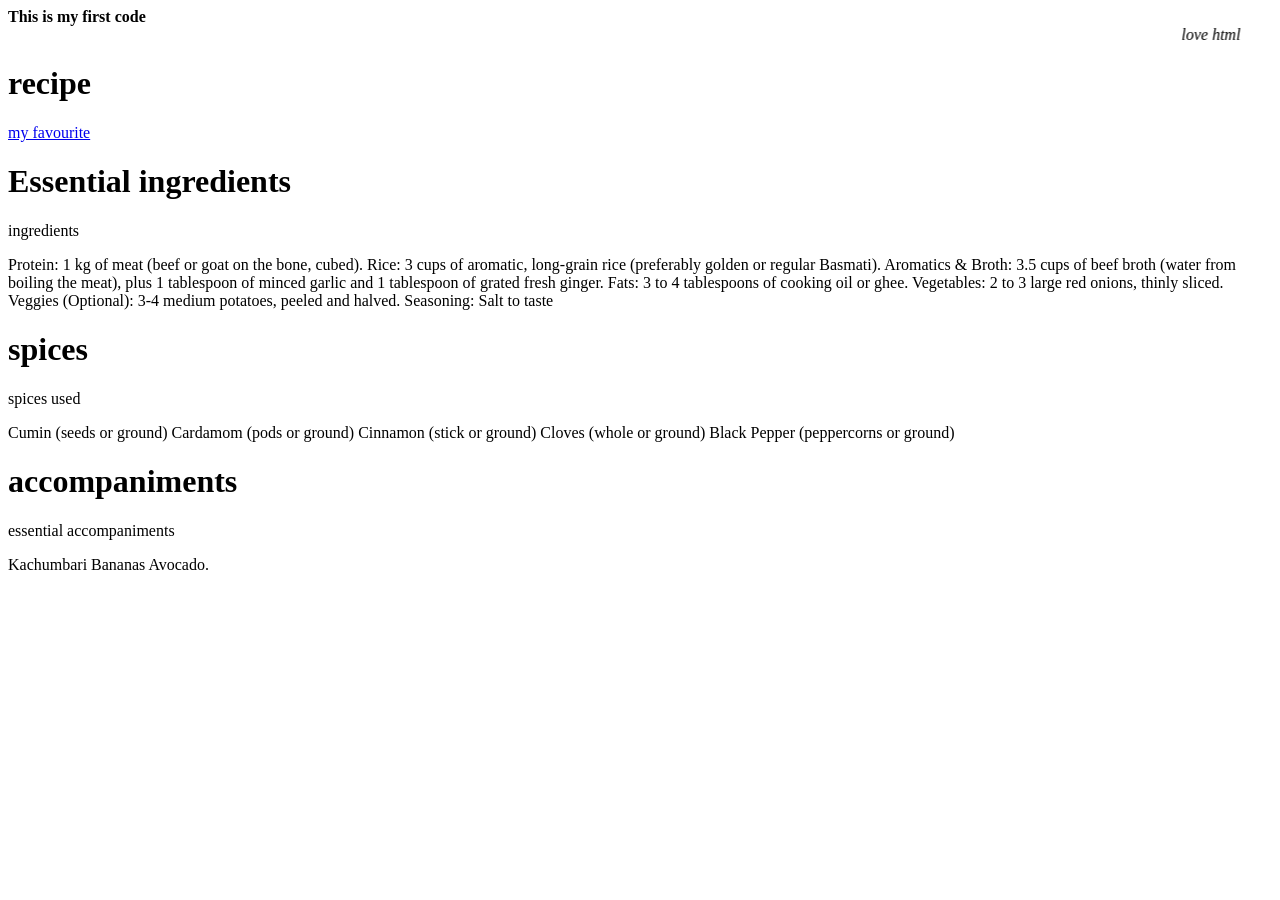
==== Assignment1.html @ 6ac9922d "Add files via upload" ====
<!DOCTYPE>
<html>
    <head>
        <title>tags</title>
        <body>
            <b>This is my first code</b>
            <i><marquee> love html</marquee></i>
            <h1>  recipe</h1>
            <a href="https://eatwellabi.com/easy-kenyan-beef-pilau-rice-recipe/">my favourite</a>
            <h1>Essential ingredients</h1>
            <p>ingredients</p>
          Protein: 1 kg of meat (beef or goat on the bone, cubed).
          Rice: 3 cups of aromatic, long-grain rice (preferably golden or regular Basmati).
          Aromatics & Broth: 3.5 cups of beef broth (water from boiling the meat), plus 1 tablespoon of minced garlic and 1 tablespoon of grated fresh ginger.
          Fats: 3 to 4 tablespoons of cooking oil or ghee.
          Vegetables: 2 to 3 large red onions, thinly sliced.
          Veggies (Optional): 3-4 medium potatoes, peeled and halved.
          Seasoning: Salt to taste
          <h1>spices</h1> 
          <p>spices used</p>  
        Cumin (seeds or ground)
        Cardamom (pods or ground)
        Cinnamon (stick or ground)
        Cloves (whole or ground)
        Black Pepper (peppercorns or ground)
        <h1>accompaniments</h1>
        <p>essential accompaniments</p>
        Kachumbari
        Bananas
        Avocado.
        </body>
    </head>

</html>
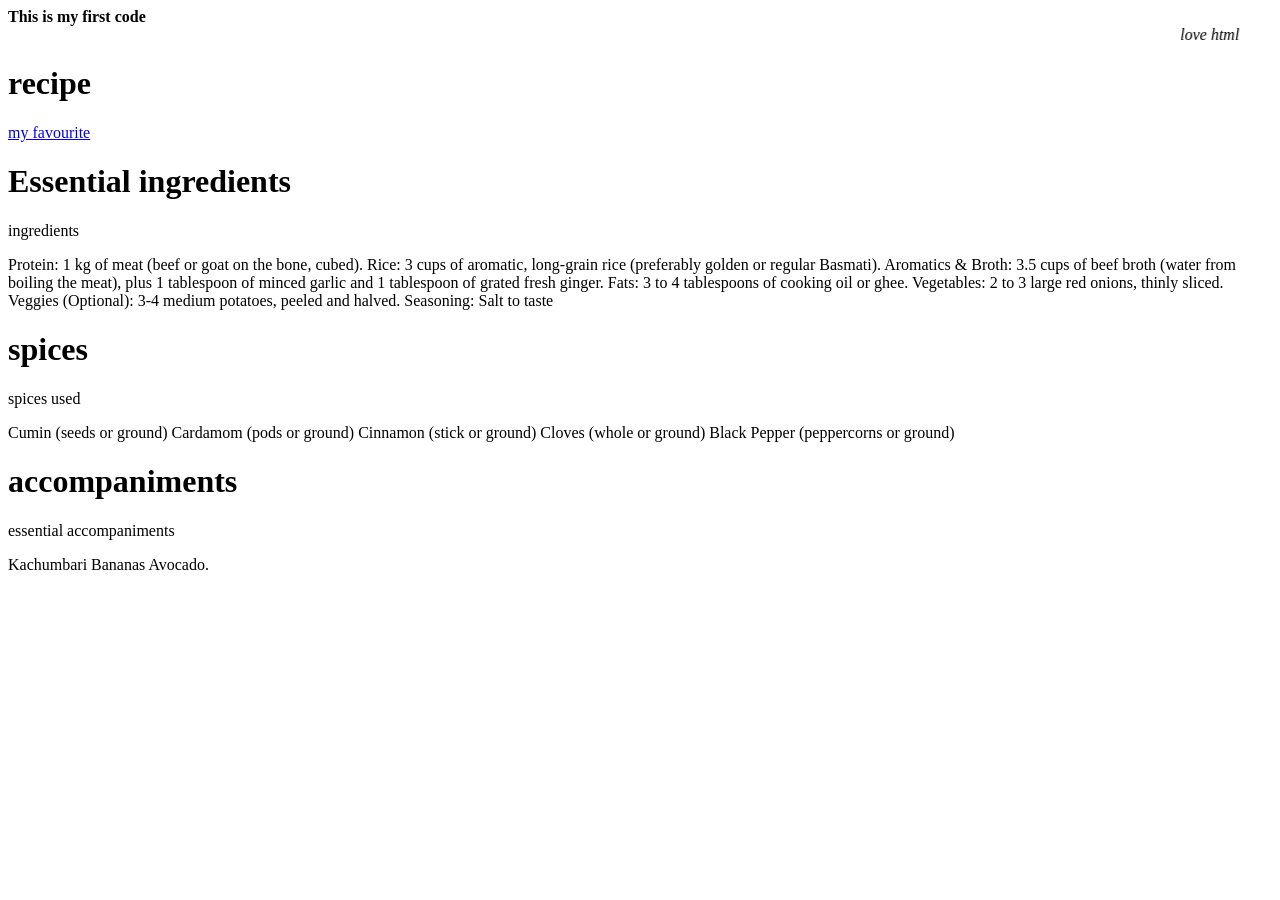
==== commit be044b0f: "I have reviewed your Assignment 1 feedback. Check the feedback that is commented in the code" ====
--- a/Assignment1.html
+++ b/Assignment1.html
@@ -1,14 +1,15 @@
-<!DOCTYPE>
+<!DOCTYPE> <!--The correct syntax is <!DOCTYPE html> -->
 <html>
     <head>
-        <title>tags</title>
+        <title>tags</title><!--Include a closing </head> tag before starting the <body> -->
         <body>
             <b>This is my first code</b>
             <i><marquee> love html</marquee></i>
             <h1>  recipe</h1>
-            <a href="https://eatwellabi.com/easy-kenyan-beef-pilau-rice-recipe/">my favourite</a>
+            <a href="https://eatwellabi.com/easy-kenyan-beef-pilau-rice-recipe/">my favourite</a><!--Include the target="_blank" so that the link opens in a new page-->
             <h1>Essential ingredients</h1>
             <p>ingredients</p>
+<!-- Ensure the long paragraph text is inside the <p></p> -->
           Protein: 1 kg of meat (beef or goat on the bone, cubed).
           Rice: 3 cups of aromatic, long-grain rice (preferably golden or regular Basmati).
           Aromatics & Broth: 3.5 cups of beef broth (water from boiling the meat), plus 1 tablespoon of minced garlic and 1 tablespoon of grated fresh ginger.
@@ -29,6 +30,18 @@
         Bananas
         Avocado.
         </body>
-    </head>
+    </head><!--The <head></head> is opened and closed before the <body>-->
 
-</html>+</html>
+
+<!-- feedback 
+* Use <mark></mark>
+-->
+
+<!--Marks
+* github - 2/2
+* Correct HTML format - 1/3
+* Correct use of tags -3/3
+* link to recipe - 2/2
+ Total - 8/10
+-->
